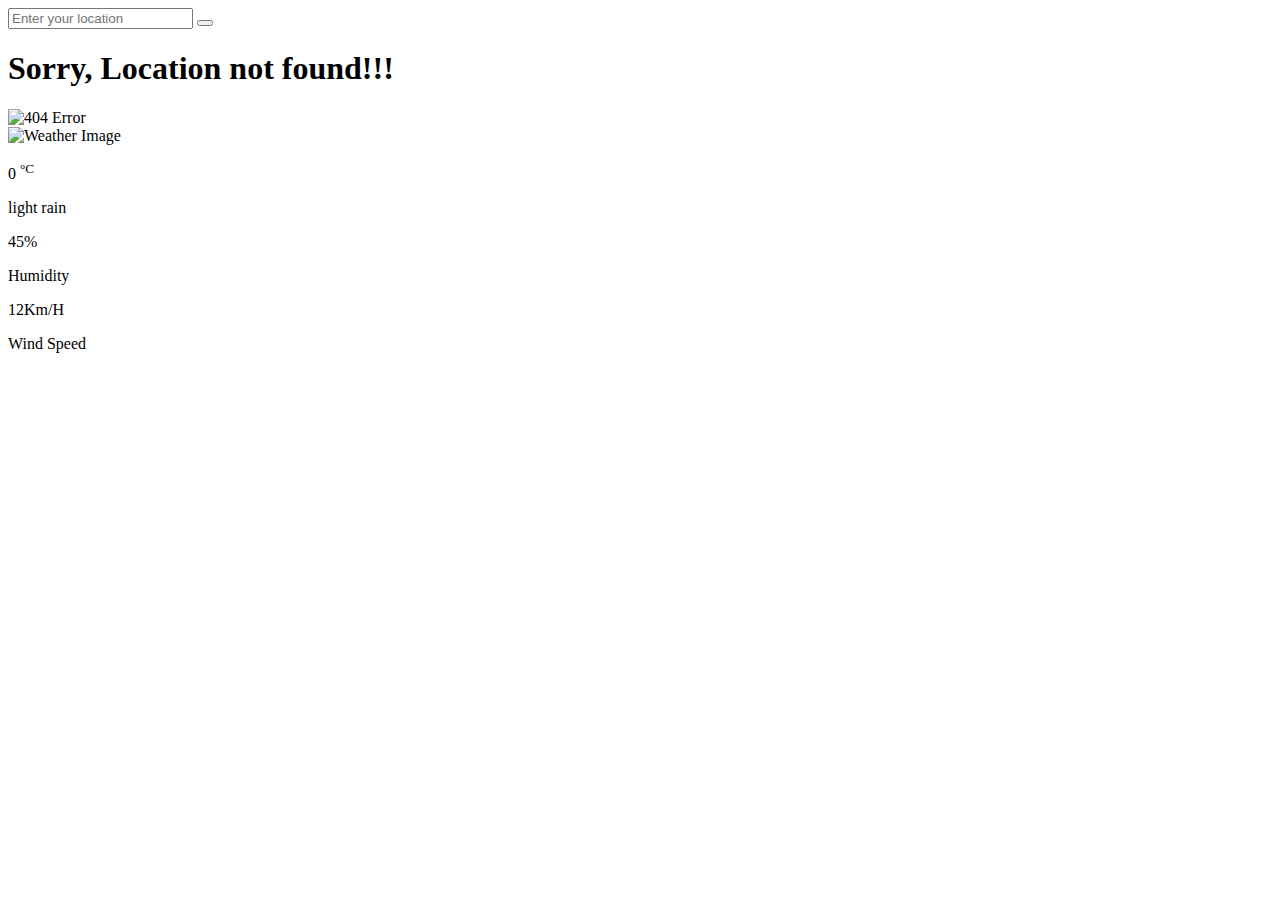
==== index.html @ ced011df "Add files via upload" ====
<!DOCTYPE html>
<html lang="en">
<head>
    <meta charset="UTF-8">
    <meta http-equiv="X-UA-Compatible" content="IE=edge">
    <meta name="viewport" content="width=device-width, initial-scale=1.0">
    <title>Weather App</title>
    <link rel="stylesheet" href="style.css">
</head>
<body>
    <div class="container">
        <div class="header">
            <div class="search-box">
                <input type="text" placeholder="Enter your location" class="input-box">
                <button class="fa-solid fa-magnifying-glass" id="searchBtn"></button>
            </div>
        </div>

        <div class="location-not-found">
            <h1>Sorry, Location not found!!!</h1>
            <img src="/assets/404.png" alt="404 Error">
        </div>

        <div class="weather-body">
            <img src="/assets/cloud.png" alt="Weather Image" class="weather-img">

            <div class="weather-box">
                <p class="temperature">0 <sup>°C</sup></p>
                <p class="description">light rain</p>
            </div>

            <div class="weather-details">
                <div class="humidity">
                    <i class="fa-sharp fa-solid fa-droplet"></i>
                    <div class="text">
                        <span id="humidity">45%</span>
                        <p>Humidity</p>
                    </div>
                </div>

                <div class="wind">
                    <i class="fa-solid fa-wind"></i>
                    <div class="text">
                        <span id="wind-speed">12Km/H</span>
                        <p>Wind Speed</p>
                    </div>
                </div>
            </div>
        </div>
    </div>


    <script src="script.js"></script>
    <script src="https://kit.fontawesome.com/9894d15be3.js" crossorigin="anonymous"></script>
</body>
</html>
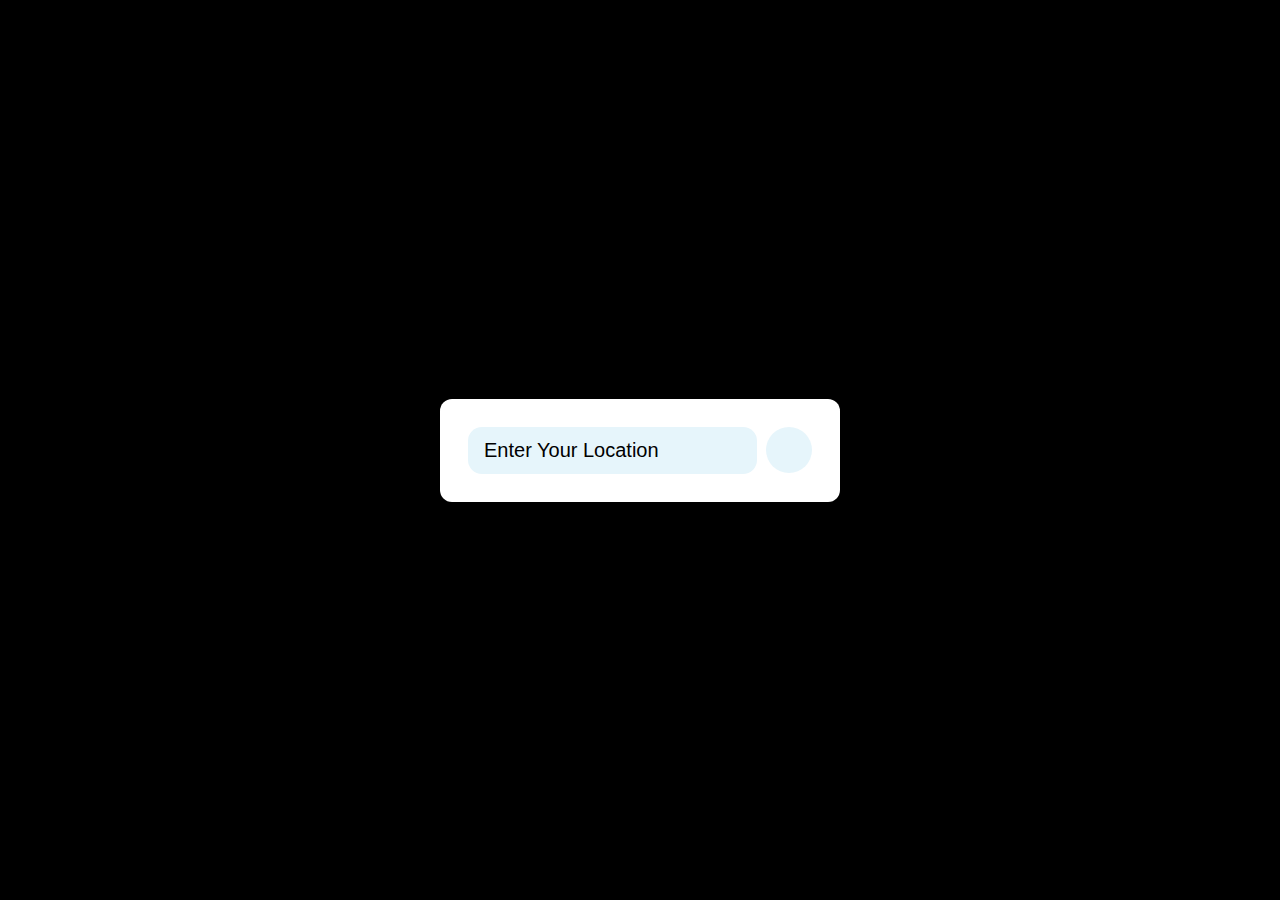
==== commit 68e56915: "Update index.html" ====
--- a/index.html
+++ b/index.html
@@ -5,7 +5,7 @@
     <meta http-equiv="X-UA-Compatible" content="IE=edge">
     <meta name="viewport" content="width=device-width, initial-scale=1.0">
     <title>Weather App</title>
-    <link rel="stylesheet" href="style.css">
+    <link rel="stylesheet" href="WeatherApp/style.css">
 </head>
 <body>
     <div class="container">
@@ -22,7 +22,7 @@
         </div>
 
         <div class="weather-body">
-            <img src="/assets/cloud.png" alt="Weather Image" class="weather-img">
+            <img src="WeatherApp/assets/cloud.png" alt="Weather Image" class="weather-img">
 
             <div class="weather-box">
                 <p class="temperature">0 <sup>°C</sup></p>
@@ -50,7 +50,7 @@
     </div>
 
 
-    <script src="script.js"></script>
+    <script src="WeatherApp/script.js"></script>
     <script src="https://kit.fontawesome.com/9894d15be3.js" crossorigin="anonymous"></script>
 </body>
-</html>+</html>
--- a/WeatherApp/style.css
+++ b/WeatherApp/style.css
@@ -0,0 +1,145 @@
+*{
+    margin: 0;
+    padding: 0;
+    box-sizing: border-box;
+    border: none;
+    outline: none;
+    font-family: sans-serif;
+}
+
+body{
+    min-height: 100vh;
+    display: flex;
+    justify-content: center;
+    align-items: center;
+    background-color: #000000;
+}
+
+.container{
+    width: 400px;
+    height: min-content;
+    background-color: #fff;
+    border-radius: 12px;
+    padding: 28px;
+}
+
+.search-box{
+    width: 100%;
+    height: min-content;
+    display: flex;
+    justify-content: space-between;
+    align-items: center;
+}
+
+.search-box input{
+    width: 84%;
+    font-size: 20px;
+    text-transform: capitalize;
+    color: #000;
+    background-color: #e6f5fb;
+    padding: 12px 16px;
+    border-radius: 14px;
+}
+
+.search-box input::placeholder{
+    color: #000;
+}
+
+.search-box button{
+    width: 46px;
+    height: 46px;
+    background-color: #e6f5fb;
+    border-radius: 50%;
+    cursor: pointer;
+    font-size: 20px;
+}
+
+.search-box button:hover{
+    color: #fff;
+    background-color: #ababab;
+}
+
+.weather-body{
+    justify-content: center;
+    align-items: center;
+    flex-direction: column;
+    margin-block: 20px;
+    display: none;
+}
+.weather-body img{
+    width: 60%;
+}
+
+.weather-box{
+    margin-block: 20px;
+    text-align: center;
+}
+
+.weather-box .temperature{
+    font-size: 40px;
+    font-weight: 800;
+    position: relative;
+}
+
+.weather-box .temperature sup{
+    font-size: 20px;
+    position: absolute;
+    font-weight: 600;
+}
+
+.weather-box .description{
+    font-size: 20px;
+    font-weight: 700;
+    text-transform: capitalize;
+}
+
+.weather-details{
+    width: 100%;
+    display: flex;
+    justify-content: space-between;
+    margin-top: 30px;
+}
+
+.humidity, .wind{
+    display: flex;
+    align-items: center;
+}
+
+.humidity{
+    margin-left: 20px;
+}
+
+.wind{
+    margin-right: 20px;
+}
+
+.weather-details i{
+    font-size: 36px;
+}
+
+.weather-details .text{
+    margin-left: 10px;
+    font-size: 16px;
+}
+
+.text span{
+    font-size: 20px;
+    font-weight: 700;
+}
+
+.location-not-found{
+    margin-top: 20px;
+    display: none;
+    align-items: center;
+    justify-content: center;
+    flex-direction: column;
+}
+
+.location-not-found h1{
+    font-size: 20px;
+    color: #6b6b6b;
+    margin-block-end: 15px;
+}
+.location-not-found img{
+    width: 80%;
+}